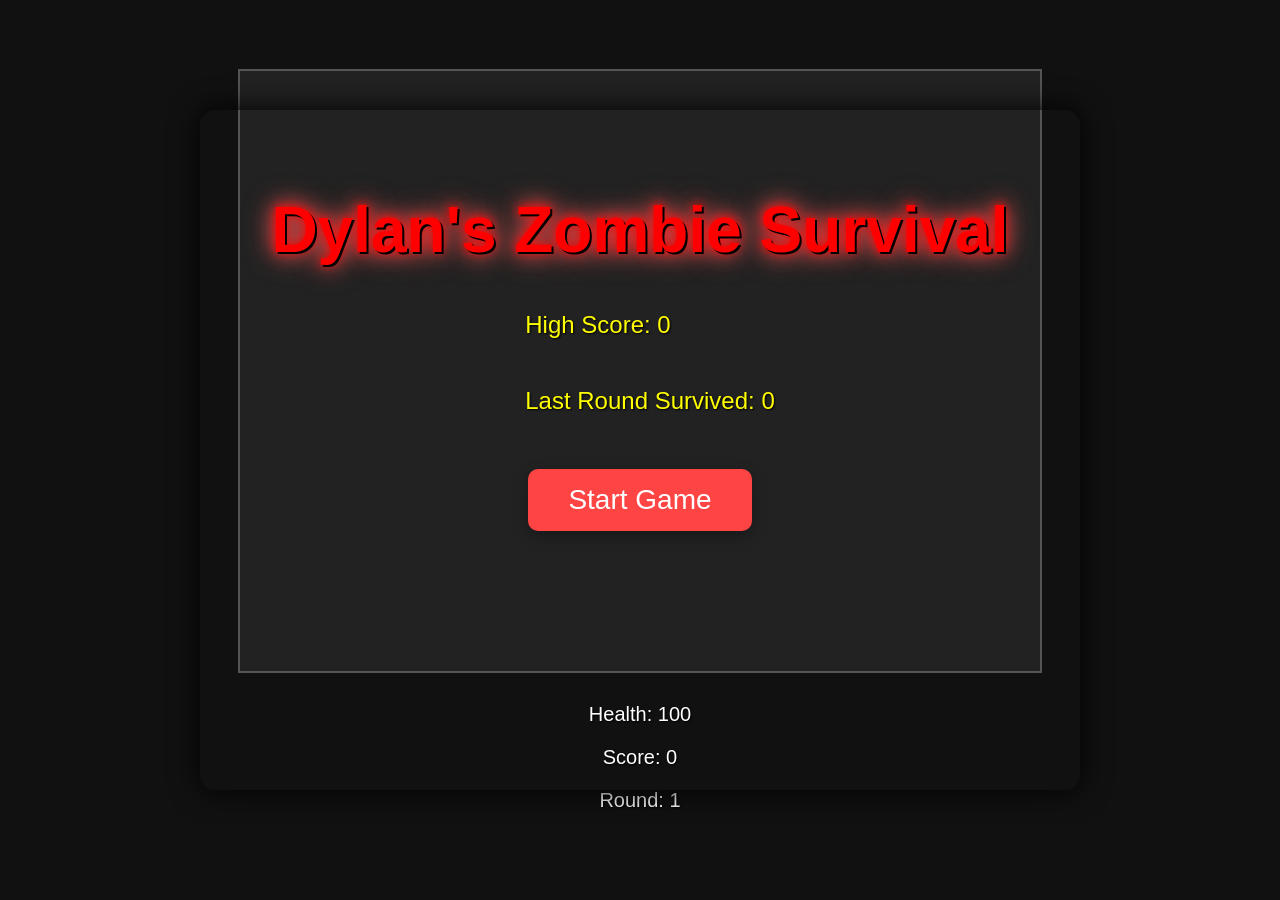
==== index.html @ 8c306e1b "FirstTestOnmobile/pc game testing if game works with pc and mobile" ====
<!DOCTYPE html>
<html lang="en">
<head>
  <meta charset="UTF-8">
  <meta name="viewport" content="width=device-width, initial-scale=1.0">
  <title>Dylan's Zombie Survival</title>
  <link rel="stylesheet" href="style.css">
</head>
<body>
  <canvas id="gameCanvas" width="800" height="600"></canvas>

  <div id="ui">
    <p>Health: <span id="health">100</span></p>
    <p>Score: <span id="score">0</span></p>
    <p>Round: <span id="roundNum">1</span></p>
  </div>

  <div id="bossIndicator" style="display:none;">
    <h2>BOSS INCOMING!</h2>
  </div>

  <div id="mainMenu" class="menu">
    <h1>Dylan's Zombie Survival</h1>
    <div id="menuStats">
      <p>High Score: <span id="highScore">0</span></p>
      <p>Last Round Survived: <span id="lastRound">0</span></p>
    </div>
    <button id="startBtn">Start Game</button>
  </div>

  <div id="gameOverMenu" class="menu" style="display:none;">
    <h1>Game Over</h1>
    <div id="gameOverStats">
      <p>High Score: <span id="highScoreGameOver">0</span></p>
      <p>Round Survived: <span id="lastRoundGameOver">0</span></p>
    </div>
    <button id="restartBtn">Restart</button>
    <button id="mainMenuBtn">Main Menu</button>
    <button id="quitBtn">Quit</button>
  </div>

  <script src="script.js"></script>
</body>
</html>
---- style.css ----
body {
  margin: 0;
  background-color: #111;
  color: white;
  font-family: Arial, sans-serif;
  display: flex;
  flex-direction: column;
  align-items: center;
  justify-content: center;
  height: 100vh;
  position: relative;
}

canvas {
  background-color: #222;
  border: 2px solid #555;
}

#ui {
  margin-top: 10px;
  text-align: center;
  font-size: 20px;
  color: #fff;
  text-shadow: 1px 1px 2px #000;
}

.menu {
  position: absolute;
  top: 50%;
  left: 50%;
  transform: translate(-50%, -50%);
  width: 800px;
  height: 600px;
  padding: 40px;
  border-radius: 15px;
  box-shadow: 0 0 30px #000;
  background-image: url('assets/background_menu.png');
  background-size: cover;
  background-position: center;
  display: flex;
  flex-direction: column;
  align-items: center;
}

#mainMenu h1 {
  color: #ff0000;
  font-size: 64px;
  font-weight: bold;
  text-shadow: 2px 2px 0 #000, 0 0 10px #ff0000, 0 0 20px #ff4444, 0 0 30px #ff6666;
  margin-bottom: 20px;
  text-align: center;
}

#menuStats {
  display: flex;
  flex-direction: column;
  align-items: flex-start;
  margin-bottom: 20px;
  color: yellow;
  font-size: 24px;
  text-shadow: 1px 1px 2px #000;
  padding-left: 20px;
}

button {
  background-color: #ff4444;
  border: none;
  border-radius: 10px;
  padding: 15px 40px;
  font-size: 28px;
  color: #fff;
  cursor: pointer;
  transition: all 0.2s ease;
  box-shadow: 0 5px 15px rgba(0,0,0,0.3);
  margin-top: 10px;
}

button:hover {
  background-color: #ff0000;
  transform: translateY(-3px);
  box-shadow: 0 8px 20px rgba(0,0,0,0.4);
}

#gameOverMenu h1 {
  color: red;
  text-shadow: 2px 2px 4px #000;
}

#gameOverStats {
  margin-bottom: 40px;
  color: yellow;
  font-size: 24px;
  text-shadow: 1px 1px 2px #000;
}

#bossIndicator {
  position: absolute;
  top: 10%;
  left: 50%;
  transform: translateX(-50%);
  color: #ff0000;
  font-size: 48px;
  font-weight: bold;
  text-shadow: 2px 2px 5px black;
  animation: fadeOut 3s forwards;
}

@keyframes fadeOut {
  0% { opacity:1; }
  100% { opacity:0; }
}
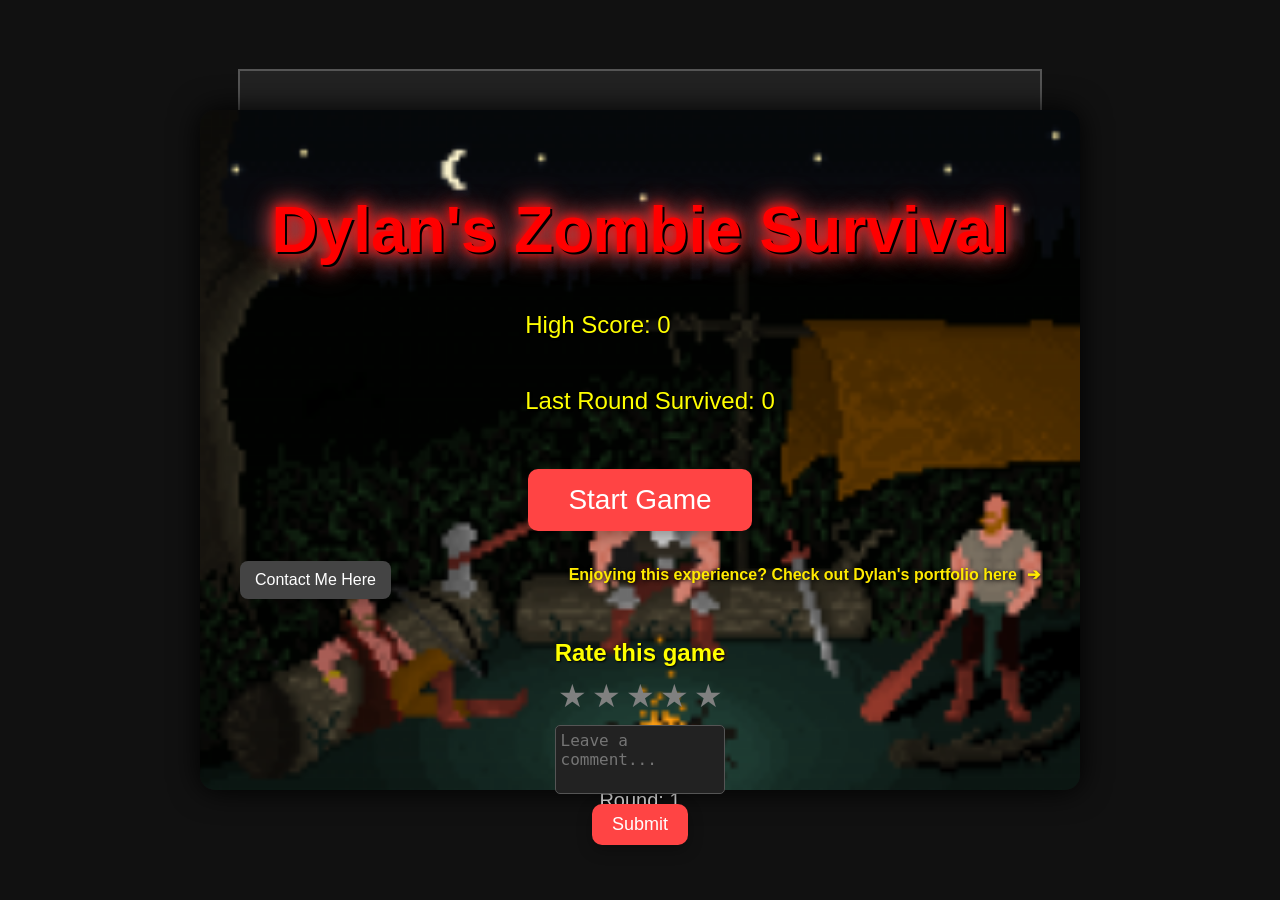
==== commit ef77017b: "Update PC  only Fixing contact issue" ====
--- a/index.html
+++ b/index.html
@@ -26,7 +26,36 @@
       <p>Last Round Survived: <span id="lastRound">0</span></p>
     </div>
     <button id="startBtn">Start Game</button>
+
+   <!-- Footer Section inside mainMenu -->
+<div id="footerSection" style="display:flex; justify-content:space-between; width: 100%; margin-top: 20px; align-items:center;">
+ 
+  <!-- Left: Contact Me Button -->
+  <button id="contactBtn" style="background-color:#444; color:#fff; padding:10px 15px; border-radius:8px; border:none; cursor:pointer; font-size:16px;">
+    Contact Me Here
+  </button>
+
+  <!-- Right: Portfolio Link -->
+  <div id="portfolioLink" style="text-align:right; font-size:16px; display:flex; align-items:center; gap:5px; cursor:pointer;">
+    <span id="portfolioText">Enjoying this experience? Check out Dylan's portfolio here</span>
+    <span id="arrow">➔</span>
   </div>
+
+</div> 
+
+<!-- Rating Section -->
+<div id="ratingSection" style="margin-top:20px; text-align:center; display:flex; flex-direction:column; align-items:center;">
+  <h2 style="margin-bottom:10px;">Rate this game</h2>
+  <div id="stars">
+    <span class="star" data-value="1">★</span>
+    <span class="star" data-value="2">★</span>
+    <span class="star" data-value="3">★</span>
+    <span class="star" data-value="4">★</span>
+    <span class="star" data-value="5">★</span>
+  </div>
+  <textarea id="commentBox" rows="3" placeholder="Leave a comment..." style="margin-top:10px; width:70%; max-width:400px;"></textarea>
+  <button id="submitRating" style="margin-top:10px; padding:10px 20px; font-size:18px;">Submit</button>
+</div> 
 
   <div id="gameOverMenu" class="menu" style="display:none;">
     <h1>Game Over</h1>
--- a/style.css
+++ b/style.css
@@ -108,4 +108,159 @@
 @keyframes fadeOut {
   0% { opacity:1; }
   100% { opacity:0; }
-}+}
+
+/* Mobile-specific styles */
+@media only screen and (max-width: 768px) {
+  .menu {
+    width: 100vw;
+    height: 100vh;
+    padding: 20px;
+    border-radius: 0;
+  }
+
+  #mainMenu h1, #gameOverMenu h1 {
+    font-size: 48px;
+  }
+
+  button {
+    padding: 12px 30px;
+    font-size: 24px;
+  }
+
+  #menuStats, #gameOverStats {
+    font-size: 20px;
+    padding-left: 10px;
+  }
+
+  #ui {
+    font-size: 18px;
+  }
+
+  /* Make canvas fill the entire mobile screen */
+  canvas {
+    width: 100vw;
+    height: 100vh;
+  }
+
+  /* Mobile joystick and fire button container */
+  #mobileControls {
+    display: flex;
+    justify-content: space-between;
+    width: 100%;
+    position: absolute;
+    bottom: 20px;
+    padding: 0 20px;
+    pointer-events: none; /* pass through touches except buttons */
+  }
+
+  /* Mobile joystick and fire button style */
+  #joystick, #fireBtn {
+    width: 100px;
+    height: 100px;
+    border-radius: 50%;
+    background-color: rgba(255,0,0,0.4);
+    display: flex;
+    align-items: center;
+    justify-content: center;
+    font-size: 24px;
+    color: white;
+    user-select: none;
+    text-align: center;
+    pointer-events: all; /* allow touch interactions */
+  }
+} 
+#stars {
+  font-size: 32px;
+  color: gray;
+  cursor: pointer;
+}
+
+#stars .star.selected,
+#stars .star:hover,
+#stars .star:hover ~ .star {
+  color: gold;
+} #ratingSection h2 {
+  color: yellow;
+  font-size: 24px;
+  text-shadow: 1px 1px 2px #000;
+}
+
+#stars {
+  font-size: 32px;
+  color: gray;
+  cursor: pointer;
+  display: flex;
+  justify-content: center;
+  gap: 5px;
+}
+
+#stars .star.selected,
+#stars .star:hover,
+#stars .star:hover ~ .star {
+  color: gold;
+}
+
+#commentBox {
+  font-size: 16px;
+  padding: 5px;
+  border-radius: 5px;
+  border: 1px solid #555;
+  background-color: #222;
+  color: #fff;
+  resize: none;
+}
+
+#submitRating {
+  background-color: #ff4444;
+  border: none;
+  border-radius: 10px;
+  padding: 10px 20px;
+  font-size: 18px;
+  color: #fff;
+  cursor: pointer;
+  transition: all 0.2s ease;
+}
+
+#submitRating:hover {
+  background-color: #ff0000;
+} 
+/* Footer Section Styling */
+#footerSection {
+  width: 100%;
+  display: flex;
+  justify-content: space-between;
+  align-items: center;
+  margin-top: 20px;
+}
+
+/* Contact Me hover effect */
+#contactBtn:hover {
+  background-color: #ff4444;
+}
+
+/* Portfolio text styling */
+#portfolioText, #arrow {
+  color: #ffea00; /* bright yellow to pop */
+  font-weight: bold;
+  text-shadow: 1px 1px 4px #000; /* subtle shadow to make it pop */
+}
+
+/* Arrow throbbing animation */
+#arrow {
+  display: inline-block;
+  animation: throb 1s infinite alternate;
+  margin-left: 5px;
+}
+
+@keyframes throb {
+  0% { transform: scale(1); }
+  50% { transform: scale(1.3); }
+  100% { transform: scale(1); }
+}
+
+/* Hover effect for clickable portfolio text and arrow */
+#portfolioText:hover, #arrow:hover {
+  text-decoration: underline;
+  color: #ff6f00; /* brighter accent on hover */
+} 
